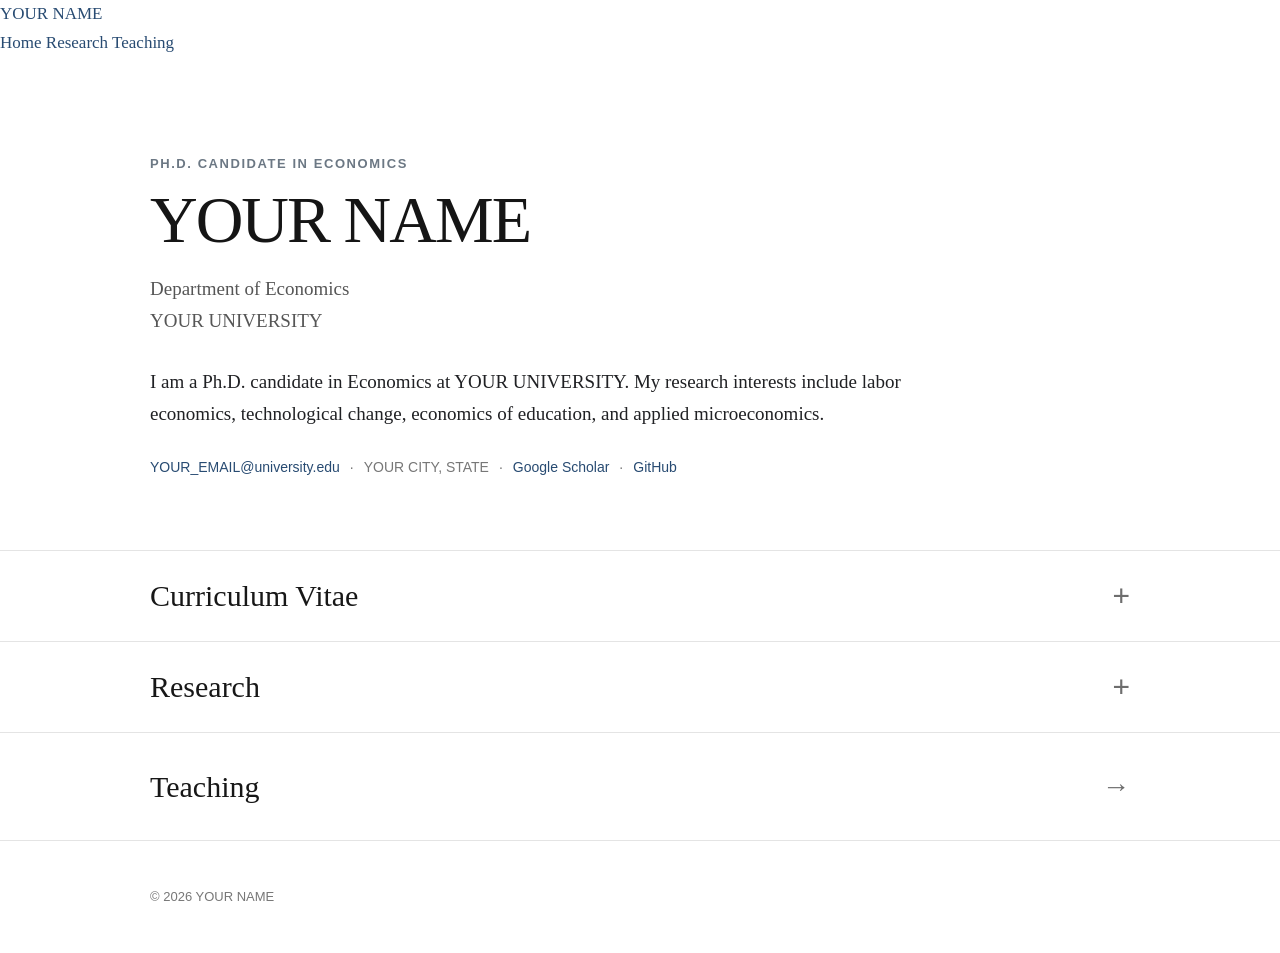
==== index.html @ e5b05203 "Update index.html" ====
<!DOCTYPE html>
<html lang="en">

<head>
    <meta charset="UTF-8">

    <meta name="viewport"
          content="width=device-width, initial-scale=1.0">

    <meta name="description"
          content="Academic website of YOUR NAME, Ph.D. Candidate in Economics.">

    <title>YOUR NAME | Economics</title>

    <link rel="stylesheet" href="style.css">

    <!-- Google Analytics tag (gtag.js) -->
    <script async src="https://www.googletagmanager.com/gtag/js?id=G-QGF9E19XB9"></script>
    <script>
      window.dataLayer = window.dataLayer || [];
      function gtag(){dataLayer.push(arguments);}
      gtag('js', new Date());
    
      gtag('config', 'G-QGF9E19XB9');
    </script>
</head>


<body>

<header class="site-header">

    <div class="nav-container">

        <a class="site-name" href="index.html">
            YOUR NAME
        </a>

        <nav class="main-nav">

            <a href="index.html">Home</a>

            <a href="research.html">Research</a>

            <a href="teaching.html">Teaching</a>

        </nav>

    </div>

</header>


<main>

    <!-- =========================
         ABOUT + CONTACT
    ========================== -->

    <section class="hero">

        <div class="container">

            <p class="eyebrow">
                Ph.D. Candidate in Economics
            </p>

            <h1>
                YOUR NAME
            </h1>

            <p class="affiliation">
                Department of Economics<br>
                YOUR UNIVERSITY
            </p>


            <p class="intro">

                I am a Ph.D. candidate in Economics at
                YOUR UNIVERSITY.

                My research interests include labor economics,
                technological change, economics of education,
                and applied microeconomics.

            </p>


            <div class="contact-inline">

                <a href="mailto:YOUR_EMAIL@university.edu">
                    YOUR_EMAIL@university.edu
                </a>

                <span>·</span>

                <span>
                    YOUR CITY, STATE
                </span>

                <span>·</span>

                <a href="YOUR_GOOGLE_SCHOLAR_URL"
                   target="_blank"
                   rel="noopener">
                    Google Scholar
                </a>

                <span>·</span>

                <a href="YOUR_GITHUB_URL"
                   target="_blank"
                   rel="noopener">
                    GitHub
                </a>

            </div>

        </div>

    </section>


    <!-- =========================
         CV ACCORDION
    ========================== -->

    <section class="accordion-section">

        <div class="container">

            <button class="accordion-button"
                    onclick="toggleSection('cv-content', this)">

                <span>Curriculum Vitae</span>

                <span class="accordion-icon">
                    +
                </span>

            </button>


            <div id="cv-content"
                 class="accordion-content">

                <div class="pdf-wrapper">

                    <iframe
                        src="files/cv.pdf"
                        title="Curriculum Vitae">
                    </iframe>

                </div>


                <p class="fallback-link">

                    If the PDF does not display,
                    <a href="files/cv.pdf"
                       target="_blank"
                       rel="noopener">
                        open the CV directly
                    </a>.

                </p>

            </div>

        </div>

    </section>


    <!-- =========================
         RESEARCH ACCORDION
    ========================== -->

    <section class="accordion-section">

        <div class="container">

            <button class="accordion-button"
                    onclick="toggleSection('research-content', this)">

                <span>Research</span>

                <span class="accordion-icon">
                    +
                </span>

            </button>


            <div id="research-content"
                 class="accordion-content">


                <!-- JOB MARKET PAPER -->

                <article class="research-item">

                    <p class="paper-status">
                        Job Market Paper
                    </p>

                    <h2>
                        YOUR JOB MARKET PAPER TITLE
                    </h2>

                    <p class="paper-meta">
                        YOUR NAME
                    </p>

                    <p>

                        Write a concise description of your
                        job market paper here.

                        Explain the research question,
                        identification strategy,
                        main empirical findings,
                        and contribution.

                    </p>

                    <p class="paper-links">

                        <a href="files/jmp.pdf"
                           target="_blank"
                           rel="noopener">
                            Paper PDF →
                        </a>

                    </p>

                </article>


                <!-- PAPER 2 -->

                <article class="research-item">

                    <p class="paper-status">
                        Working Paper
                    </p>

                    <h2>
                        YOUR SECOND PAPER TITLE
                    </h2>

                    <p class="paper-meta">
                        with COAUTHOR NAME
                    </p>

                    <p>

                        Short description of the research question,
                        data, empirical strategy,
                        main findings, and contribution.

                    </p>

                </article>


                <!-- PAPER 3 -->

                <article class="research-item">

                    <p class="paper-status">
                        Work in Progress
                    </p>

                    <h2>
                        YOUR THIRD PAPER TITLE
                    </h2>

                    <p>

                        Short description of the project.

                    </p>

                </article>


                <p class="detail-link">

                    <a href="research.html">
                        View detailed research page →
                    </a>

                </p>

            </div>

        </div>

    </section>


    <!-- =========================
         TEACHING LINK
    ========================== -->

    <section class="link-section">

        <div class="container">

            <a class="section-link"
               href="teaching.html">

                <span>
                    Teaching
                </span>

                <span class="section-arrow">
                    →
                </span>

            </a>

        </div>

    </section>


</main>


<footer class="site-footer">

    <div class="container">

        <p>
            © <span id="year"></span> YOUR NAME
        </p>

    </div>

</footer>


<script>

    function toggleSection(id, button) {

        const content =
            document.getElementById(id);

        const icon =
            button.querySelector('.accordion-icon');

        const isOpen =
            content.classList.contains('open');

        if (isOpen) {

            content.classList.remove('open');

            icon.textContent = '+';

        } else {

            content.classList.add('open');

            icon.textContent = '−';

            setTimeout(() => {

                content.scrollIntoView({
                    behavior: 'smooth',
                    block: 'start'
                });

            }, 120);

        }

    }


    document.getElementById('year').textContent =
        new Date().getFullYear();

</script>


</body>

</html>
---- style.css ----
* {
    box-sizing: border-box;
}

html {
    scroll-behavior: smooth;
}

body {
    margin: 0;

    color: #202124;

    background: #ffffff;

    font-family:
        Georgia,
        "Times New Roman",
        Times,
        serif;

    font-size: 17px;

    line-height: 1.7;
}

a {
    color: #284b72;
    text-decoration: none;
}

a:hover {
    text-decoration: underline;
}

.container {
    width: min(980px, 90%);
    margin: 0 auto;
}


/* =========================
   HERO
========================= */

.hero {
    padding: 95px 0 70px;

    border-bottom:
        1px solid #e4e4e4;
}

.eyebrow {
    margin: 0 0 10px;

    color: #6c7884;

    font-family:
        Arial,
        Helvetica,
        sans-serif;

    font-size: 13px;

    font-weight: 700;

    letter-spacing: 0.12em;

    text-transform: uppercase;
}

.hero h1 {
    margin: 0 0 14px;

    color: #151515;

    font-size:
        clamp(42px, 7vw, 66px);

    line-height: 1.05;

    font-weight: 500;

    letter-spacing: -0.03em;
}

.affiliation {
    margin-bottom: 28px;

    color: #565656;

    font-size: 19px;
}

.intro {
    max-width: 760px;

    margin-bottom: 26px;

    font-size: 19px;
}

.contact-inline {
    display: flex;

    flex-wrap: wrap;

    gap: 10px;

    color: #777777;

    font-family:
        Arial,
        Helvetica,
        sans-serif;

    font-size: 14px;
}


/* =========================
   ACCORDION SECTIONS
========================= */

.accordion-section {
    border-bottom:
        1px solid #e4e4e4;

    background: #ffffff;
}

.accordion-button {
    width: 100%;

    padding: 28px 0;

    border: none;

    background: transparent;

    display: flex;

    justify-content: space-between;

    align-items: center;

    cursor: pointer;

    color: #171717;

    font-family:
        Georgia,
        "Times New Roman",
        serif;

    font-size: 30px;

    font-weight: 500;

    text-align: left;
}

.accordion-button:hover {
    color: #284b72;
}

.accordion-icon {
    color: #6e6e6e;

    font-family:
        Arial,
        Helvetica,
        sans-serif;

    font-size: 30px;

    font-weight: 300;
}


/* hidden by default */

.accordion-content {
    max-height: 0;

    overflow: hidden;

    opacity: 0;

    transition:
        max-height 0.5s ease,
        opacity 0.35s ease,
        padding 0.35s ease;

    padding-bottom: 0;
}


/* opened */

.accordion-content.open {
    max-height: 5000px;

    opacity: 1;

    padding-bottom: 55px;
}


/* =========================
   PDF
========================= */

.pdf-wrapper {
    width: 100%;

    height: 900px;

    border:
        1px solid #d8d8d8;

    background: #f6f6f6;
}

.pdf-wrapper iframe {
    width: 100%;
    height: 100%;

    border: none;
}

.fallback-link {
    margin-top: 12px;

    color: #777777;

    font-family:
        Arial,
        Helvetica,
        sans-serif;

    font-size: 13px;
}


/* =========================
   RESEARCH
========================= */

.research-item {
    padding: 38px 0;

    border-top:
        1px solid #dedede;
}

.research-item:first-child {
    border-top: none;
    padding-top: 12px;
}

.research-item h2 {
    max-width: 850px;

    margin: 4px 0 8px;

    font-size: 26px;

    line-height: 1.35;

    font-weight: 500;
}

.paper-status {
    margin: 0 0 4px;

    color: #687684;

    font-family:
        Arial,
        Helvetica,
        sans-serif;

    font-size: 12px;

    font-weight: 700;

    letter-spacing: 0.1em;

    text-transform: uppercase;
}

.paper-meta {
    margin: 4px 0 14px;

    color: #777777;

    font-family:
        Arial,
        Helvetica,
        sans-serif;

    font-size: 14px;
}

.paper-links {
    margin-top: 18px;

    font-family:
        Arial,
        Helvetica,
        sans-serif;

    font-size: 14px;

    font-weight: 600;
}


/* =========================
   TEACHING
========================= */

.teaching-item {
    padding: 28px 0;

    border-top:
        1px solid #dedede;
}

.teaching-item:first-child {
    border-top: none;
}

.teaching-item h2 {
    margin: 0 0 6px;

    font-size: 22px;

    font-weight: 500;
}

.teaching-item p {
    margin: 4px 0;
}

.muted {
    color: #777777;
}


/* =========================
   FOOTER
========================= */

.site-footer {
    padding: 32px 0;

    color: #777777;

    font-family:
        Arial,
        Helvetica,
        sans-serif;

    font-size: 13px;
}


/* =========================
   MOBILE
========================= */

@media (max-width: 700px) {

    body {
        font-size: 16px;
    }

    .hero {
        padding:
            65px 0 50px;
    }

    .accordion-button {
        font-size: 25px;

        padding:
            23px 0;
    }

    .pdf-wrapper {
        height: 650px;
    }

    .intro {
        font-size: 17px;
    }

}


.link-section {
    border-bottom: 1px solid #e4e4e4;
}

.section-link {
    width: 100%;

    padding: 28px 0;

    display: flex;

    justify-content: space-between;

    align-items: center;

    color: #171717;

    font-family:
        Georgia,
        "Times New Roman",
        serif;

    font-size: 30px;

    font-weight: 500;

    text-decoration: none;
}

.section-link:hover {
    color: #284b72;
    text-decoration: none;
}

.section-arrow {
    color: #6e6e6e;

    font-family:
        Arial,
        Helvetica,
        sans-serif;

    font-size: 28px;
}
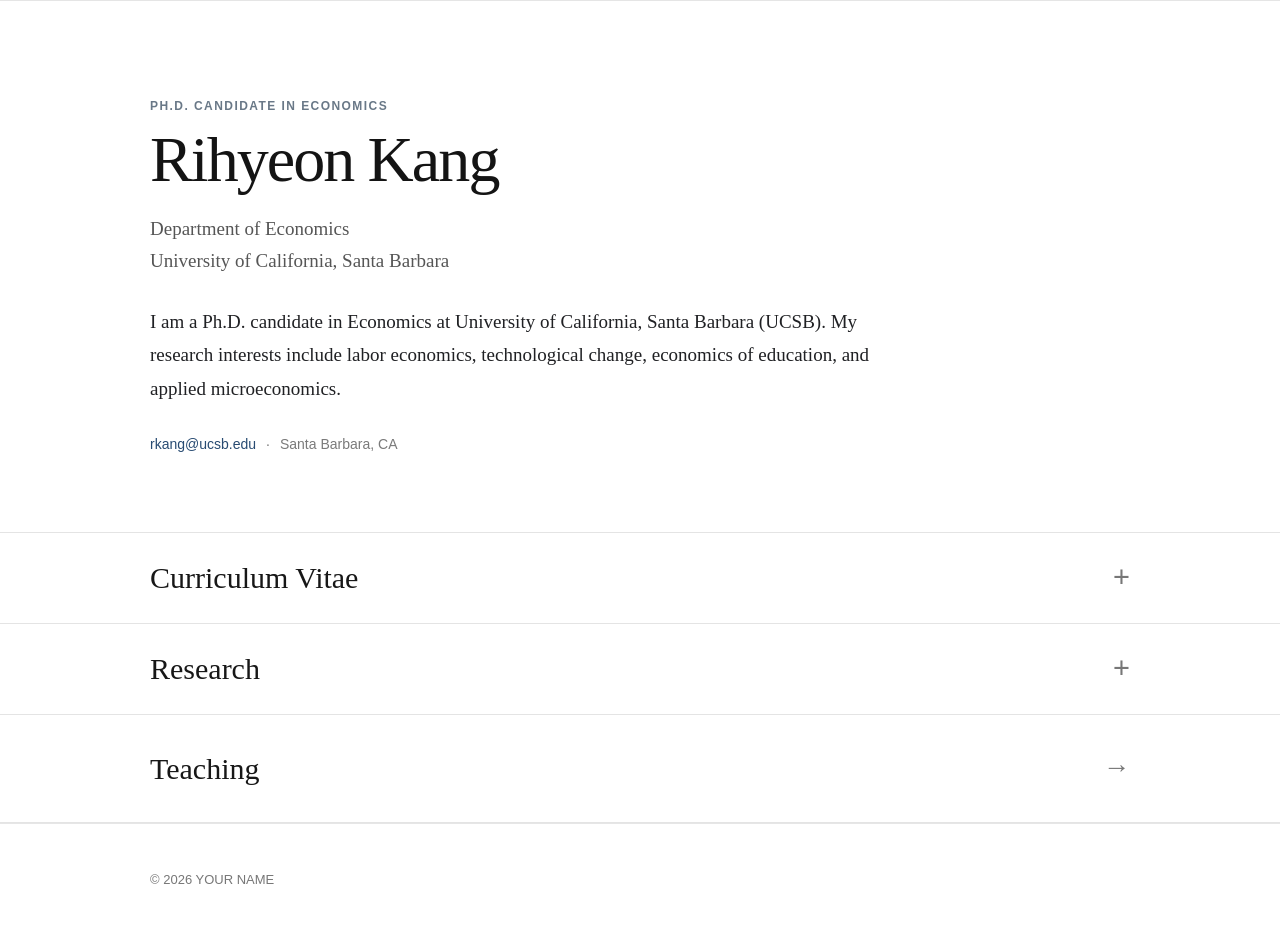
==== commit 3754bd8e: "Update index.html" ====
--- a/index.html
+++ b/index.html
@@ -10,7 +10,7 @@
     <meta name="description"
           content="Academic website of YOUR NAME, Ph.D. Candidate in Economics.">
 
-    <title>YOUR NAME | Economics</title>
+    <title>Rihyeon Kang | Economics</title>
 
     <link rel="stylesheet" href="style.css">
 
@@ -29,13 +29,14 @@
 <body>
 
 <header class="site-header">
-
+    <!--
     <div class="nav-container">
 
         <a class="site-name" href="index.html">
-            YOUR NAME
+            Rihyeon Kang
         </a>
 
+        
         <nav class="main-nav">
 
             <a href="index.html">Home</a>
@@ -45,8 +46,8 @@
             <a href="teaching.html">Teaching</a>
 
         </nav>
-
     </div>
+    -->
 
 </header>
 
@@ -66,19 +67,18 @@
             </p>
 
             <h1>
-                YOUR NAME
+                Rihyeon Kang
             </h1>
 
             <p class="affiliation">
                 Department of Economics<br>
-                YOUR UNIVERSITY
+                University of California, Santa Barbara
             </p>
 
 
             <p class="intro">
 
-                I am a Ph.D. candidate in Economics at
-                YOUR UNIVERSITY.
+                I am a Ph.D. candidate in Economics at University of California, Santa Barbara (UCSB).
 
                 My research interests include labor economics,
                 technological change, economics of education,
@@ -90,15 +90,16 @@
             <div class="contact-inline">
 
                 <a href="mailto:YOUR_EMAIL@university.edu">
-                    YOUR_EMAIL@university.edu
+                    rkang@ucsb.edu
                 </a>
 
                 <span>·</span>
 
                 <span>
-                    YOUR CITY, STATE
+                    Santa Barbara, CA
                 </span>
 
+                <!--
                 <span>·</span>
 
                 <a href="YOUR_GOOGLE_SCHOLAR_URL"
@@ -114,6 +115,7 @@
                    rel="noopener">
                     GitHub
                 </a>
+                -->
 
             </div>
 
@@ -174,131 +176,42 @@
 
 
     <!-- =========================
-         RESEARCH ACCORDION
-    ========================== -->
-
-    <section class="accordion-section">
-
-        <div class="container">
-
-            <button class="accordion-button"
-                    onclick="toggleSection('research-content', this)">
-
-                <span>Research</span>
-
-                <span class="accordion-icon">
-                    +
-                </span>
-
-            </button>
-
-
-            <div id="research-content"
-                 class="accordion-content">
-
-
-                <!-- JOB MARKET PAPER -->
-
-                <article class="research-item">
-
-                    <p class="paper-status">
-                        Job Market Paper
-                    </p>
-
-                    <h2>
-                        YOUR JOB MARKET PAPER TITLE
-                    </h2>
-
-                    <p class="paper-meta">
-                        YOUR NAME
-                    </p>
-
-                    <p>
-
-                        Write a concise description of your
-                        job market paper here.
-
-                        Explain the research question,
-                        identification strategy,
-                        main empirical findings,
-                        and contribution.
-
-                    </p>
-
-                    <p class="paper-links">
-
-                        <a href="files/jmp.pdf"
-                           target="_blank"
-                           rel="noopener">
-                            Paper PDF →
-                        </a>
-
-                    </p>
-
-                </article>
-
-
-                <!-- PAPER 2 -->
-
-                <article class="research-item">
-
-                    <p class="paper-status">
-                        Working Paper
-                    </p>
-
-                    <h2>
-                        YOUR SECOND PAPER TITLE
-                    </h2>
-
-                    <p class="paper-meta">
-                        with COAUTHOR NAME
-                    </p>
-
-                    <p>
-
-                        Short description of the research question,
-                        data, empirical strategy,
-                        main findings, and contribution.
-
-                    </p>
-
-                </article>
-
-
-                <!-- PAPER 3 -->
-
-                <article class="research-item">
-
-                    <p class="paper-status">
-                        Work in Progress
-                    </p>
-
-                    <h2>
-                        YOUR THIRD PAPER TITLE
-                    </h2>
-
-                    <p>
-
-                        Short description of the project.
-
-                    </p>
-
-                </article>
-
-
-                <p class="detail-link">
-
-                    <a href="research.html">
-                        View detailed research page →
-                    </a>
-
-                </p>
+     RESEARCH ACCORDION
+========================== -->
+
+<section class="accordion-section">
+
+    <div class="container">
+
+        <button class="accordion-button"
+                onclick="toggleResearch(this)">
+
+            <span>Research</span>
+
+            <span class="accordion-icon">
+                +
+            </span>
+
+        </button>
+
+
+        <div id="research-content"
+             class="accordion-content">
+
+            <div id="research-loaded-content">
+
+                <!--
+                research.html will be loaded here
+                automatically.
+                -->
 
             </div>
 
         </div>
 
-    </section>
+    </div>
+
+</section>
 
 
     <!-- =========================
@@ -345,6 +258,10 @@
 
 <script>
 
+    /* =========================================
+       Generic accordion
+    ========================================= */
+
     function toggleSection(id, button) {
 
         const content =
@@ -356,6 +273,7 @@
         const isOpen =
             content.classList.contains('open');
 
+
         if (isOpen) {
 
             content.classList.remove('open');
@@ -367,6 +285,7 @@
             content.classList.add('open');
 
             icon.textContent = '−';
+
 
             setTimeout(() => {
 
@@ -382,6 +301,114 @@
     }
 
 
+
+    /* =========================================
+       Load Research from research.html
+    ========================================= */
+
+    let researchLoaded = false;
+
+
+    async function toggleResearch(button) {
+
+        const content =
+            document.getElementById('research-content');
+
+        const target =
+            document.getElementById('research-loaded-content');
+
+        const icon =
+            button.querySelector('.accordion-icon');
+
+        const isOpen =
+            content.classList.contains('open');
+
+
+        /* Close */
+
+        if (isOpen) {
+
+            content.classList.remove('open');
+
+            icon.textContent = '+';
+
+            return;
+
+        }
+
+
+        /* Load research.html only the first time */
+
+        if (!researchLoaded) {
+
+            target.innerHTML =
+                '<p class="loading-text">Loading research...</p>';
+
+
+            try {
+
+                const response =
+                    await fetch('research.html');
+
+
+                if (!response.ok) {
+
+                    throw new Error(
+                        'Unable to load research.html'
+                    );
+
+                }
+
+
+                const html =
+                    await response.text();
+
+
+                target.innerHTML = html;
+
+                researchLoaded = true;
+
+
+            } catch (error) {
+
+                target.innerHTML = `
+                    <p class="loading-error">
+                        Research information could not be loaded.
+                        Please refresh the page.
+                    </p>
+                `;
+
+                console.error(error);
+
+            }
+
+        }
+
+
+        /* Open accordion */
+
+        content.classList.add('open');
+
+        icon.textContent = '−';
+
+
+        setTimeout(() => {
+
+            content.scrollIntoView({
+                behavior: 'smooth',
+                block: 'start'
+            });
+
+        }, 120);
+
+    }
+
+
+
+    /* =========================================
+       Current year
+    ========================================= */
+
     document.getElementById('year').textContent =
         new Date().getFullYear();
 
--- a/style.css
+++ b/style.css
@@ -1,3 +1,7 @@
+/* =========================================
+   RESET
+========================================= */
+
 * {
     box-sizing: border-box;
 }
@@ -24,14 +28,25 @@
     line-height: 1.7;
 }
 
+
+/* =========================================
+   LINKS
+========================================= */
+
 a {
     color: #284b72;
     text-decoration: none;
 }
 
 a:hover {
+    color: #173754;
     text-decoration: underline;
 }
+
+
+/* =========================================
+   GENERAL LAYOUT
+========================================= */
 
 .container {
     width: min(980px, 90%);
@@ -39,28 +54,117 @@
 }
 
 
-/* =========================
+/* =========================================
+   HEADER
+========================================= */
+
+.site-header {
+    position: sticky;
+
+    top: 0;
+
+    z-index: 1000;
+
+    background:
+        rgba(255, 255, 255, 0.97);
+
+    border-bottom:
+        1px solid #e5e5e5;
+}
+
+
+.nav-container {
+    width: min(980px, 90%);
+
+    min-height: 68px;
+
+    margin: 0 auto;
+
+    display: flex;
+
+    justify-content: space-between;
+
+    align-items: center;
+
+    gap: 30px;
+}
+
+
+.site-name {
+    color: #171717;
+
+    font-family:
+        Arial,
+        Helvetica,
+        sans-serif;
+
+    font-size: 15px;
+
+    font-weight: 700;
+
+    letter-spacing: 0.08em;
+
+    text-transform: uppercase;
+}
+
+
+.site-name:hover {
+    text-decoration: none;
+}
+
+
+.main-nav {
+    display: flex;
+
+    flex-wrap: wrap;
+
+    gap: 24px;
+}
+
+
+.main-nav a {
+    color: #3c3c3c;
+
+    font-family:
+        Arial,
+        Helvetica,
+        sans-serif;
+
+    font-size: 14px;
+}
+
+
+.main-nav a:hover {
+    color: #284b72;
+
+    text-decoration: none;
+}
+
+
+/* =========================================
    HERO
-========================= */
+========================================= */
 
 .hero {
-    padding: 95px 0 70px;
+    padding: 95px 0 75px;
 
     border-bottom:
         1px solid #e4e4e4;
 }
 
-.eyebrow {
+
+.eyebrow,
+.section-label {
     margin: 0 0 10px;
 
-    color: #6c7884;
-
-    font-family:
-        Arial,
-        Helvetica,
-        sans-serif;
-
-    font-size: 13px;
+    color: #697887;
+
+    font-family:
+        Arial,
+        Helvetica,
+        sans-serif;
+
+    font-size: 12px;
 
     font-weight: 700;
 
@@ -68,14 +172,15 @@
 
     text-transform: uppercase;
 }
+
 
 .hero h1 {
     margin: 0 0 14px;
 
-    color: #151515;
+    color: #141414;
 
     font-size:
-        clamp(42px, 7vw, 66px);
+        clamp(42px, 7vw, 64px);
 
     line-height: 1.05;
 
@@ -83,6 +188,7 @@
 
     letter-spacing: -0.03em;
 }
+
 
 .affiliation {
     margin-bottom: 28px;
@@ -92,13 +198,17 @@
     font-size: 19px;
 }
 
+
 .intro {
     max-width: 760px;
 
-    margin-bottom: 26px;
+    margin-bottom: 28px;
 
     font-size: 19px;
-}
+
+    line-height: 1.75;
+}
+
 
 .contact-inline {
     display: flex;
@@ -107,7 +217,7 @@
 
     gap: 10px;
 
-    color: #777777;
+    color: #7a7a7a;
 
     font-family:
         Arial,
@@ -118,16 +228,15 @@
 }
 
 
-/* =========================
-   ACCORDION SECTIONS
-========================= */
+/* =========================================
+   ACCORDION
+========================================= */
 
 .accordion-section {
     border-bottom:
         1px solid #e4e4e4;
-
-    background: #ffffff;
-}
+}
+
 
 .accordion-button {
     width: 100%;
@@ -160,25 +269,25 @@
     text-align: left;
 }
 
+
 .accordion-button:hover {
     color: #284b72;
 }
 
+
 .accordion-icon {
-    color: #6e6e6e;
-
-    font-family:
-        Arial,
-        Helvetica,
-        sans-serif;
-
-    font-size: 30px;
+    color: #777777;
+
+    font-family:
+        Arial,
+        Helvetica,
+        sans-serif;
+
+    font-size: 29px;
 
     font-weight: 300;
 }
 
-
-/* hidden by default */
 
 .accordion-content {
     max-height: 0;
@@ -186,20 +295,18 @@
     overflow: hidden;
 
     opacity: 0;
+
+    padding-bottom: 0;
 
     transition:
         max-height 0.5s ease,
         opacity 0.35s ease,
         padding 0.35s ease;
-
-    padding-bottom: 0;
-}
-
-
-/* opened */
+}
+
 
 .accordion-content.open {
-    max-height: 5000px;
+    max-height: 6000px;
 
     opacity: 1;
 
@@ -207,9 +314,59 @@
 }
 
 
-/* =========================
+/* =========================================
+   SECTION LINKS
+========================================= */
+
+.link-section {
+    border-bottom:
+        1px solid #e4e4e4;
+}
+
+
+.section-link {
+    width: 100%;
+
+    padding: 28px 0;
+
+    display: flex;
+
+    justify-content: space-between;
+
+    align-items: center;
+
+    color: #171717;
+
+    font-size: 30px;
+
+    font-weight: 500;
+
+    text-decoration: none;
+}
+
+
+.section-link:hover {
+    color: #284b72;
+
+    text-decoration: none;
+}
+
+
+.section-arrow {
+    color: #777777;
+
+    font-family:
+        Arial,
+        Helvetica,
+        sans-serif;
+
+    font-size: 27px;
+}
+
+
+/* =========================================
    PDF
-========================= */
+========================================= */
 
 .pdf-wrapper {
     width: 100%;
@@ -219,15 +376,18 @@
     border:
         1px solid #d8d8d8;
 
-    background: #f6f6f6;
-}
+    background: #f7f7f7;
+}
+
 
 .pdf-wrapper iframe {
     width: 100%;
+
     height: 100%;
 
     border: none;
 }
+
 
 .fallback-link {
     margin-top: 12px;
@@ -243,9 +403,9 @@
 }
 
 
-/* =========================
-   RESEARCH
-========================= */
+/* =========================================
+   RESEARCH PREVIEW
+========================================= */
 
 .research-item {
     padding: 38px 0;
@@ -254,27 +414,31 @@
         1px solid #dedede;
 }
 
+
 .research-item:first-child {
     border-top: none;
+
     padding-top: 12px;
 }
+
 
 .research-item h2 {
     max-width: 850px;
 
-    margin: 4px 0 8px;
-
-    font-size: 26px;
+    margin: 5px 0 8px;
+
+    font-size: 25px;
 
     line-height: 1.35;
 
     font-weight: 500;
 }
 
+
 .paper-status {
-    margin: 0 0 4px;
-
-    color: #687684;
+    margin: 0 0 5px;
+
+    color: #697887;
 
     font-family:
         Arial,
@@ -289,6 +453,7 @@
 
     text-transform: uppercase;
 }
+
 
 .paper-meta {
     margin: 4px 0 14px;
@@ -303,8 +468,9 @@
     font-size: 14px;
 }
 
+
 .paper-links {
-    margin-top: 18px;
+    margin-top: 17px;
 
     font-family:
         Arial,
@@ -317,47 +483,122 @@
 }
 
 
-/* =========================
-   TEACHING
-========================= */
-
-.teaching-item {
-    padding: 28px 0;
+.detail-link {
+    margin-top: 28px;
+
+    font-family:
+        Arial,
+        Helvetica,
+        sans-serif;
+
+    font-size: 14px;
+
+    font-weight: 600;
+}
+
+
+/* =========================================
+   DETAIL PAGES
+========================================= */
+
+.page-header {
+    padding:
+        85px 0
+        52px;
+}
+
+
+.page-header h1 {
+    margin: 0 0 14px;
+
+    color: #151515;
+
+    font-size:
+        clamp(40px, 6vw, 58px);
+
+    font-weight: 500;
+
+    line-height: 1.1;
+
+    letter-spacing: -0.03em;
+}
+
+
+.page-intro {
+    max-width: 760px;
+
+    color: #565656;
+
+    font-size: 18px;
+}
+
+
+.research-list {
+    padding-bottom: 90px;
+}
+
+
+.full-paper {
+    max-width: 900px;
+
+    padding: 42px 0;
 
     border-top:
         1px solid #dedede;
 }
 
-.teaching-item:first-child {
+
+.full-paper:first-child {
     border-top: none;
 }
 
-.teaching-item h2 {
-    margin: 0 0 6px;
-
-    font-size: 22px;
+
+.full-paper h2 {
+    margin: 5px 0 8px;
+
+    color: #202020;
+
+    font-size: 26px;
 
     font-weight: 500;
-}
-
-.teaching-item p {
-    margin: 4px 0;
-}
+
+    line-height: 1.35;
+}
+
+
+.coauthors {
+    margin: 4px 0 7px;
+
+    color: #565656;
+}
+
+
+.abstract {
+    margin-top: 18px;
+
+    max-width: 880px;
+}
+
 
 .muted {
     color: #777777;
 }
 
 
-/* =========================
+/* =========================================
    FOOTER
-========================= */
+========================================= */
 
 .site-footer {
     padding: 32px 0;
 
+    border-top:
+        1px solid #e6e6e6;
+
     color: #777777;
 
+    background: #ffffff;
+
     font-family:
         Arial,
         Helvetica,
@@ -367,9 +608,9 @@
 }
 
 
-/* =========================
+/* =========================================
    MOBILE
-========================= */
+========================================= */
 
 @media (max-width: 700px) {
 
@@ -377,70 +618,70 @@
         font-size: 16px;
     }
 
+
+    .nav-container {
+        min-height: auto;
+
+        padding:
+            15px 0;
+
+        align-items:
+            flex-start;
+
+        flex-direction:
+            column;
+
+        gap: 8px;
+    }
+
+
+    .main-nav {
+        gap:
+            10px 18px;
+    }
+
+
+    .main-nav a {
+        font-size: 13px;
+    }
+
+
     .hero {
         padding:
-            65px 0 50px;
-    }
-
-    .accordion-button {
+            64px 0
+            52px;
+    }
+
+
+    .intro {
+        font-size: 17px;
+    }
+
+
+    .accordion-button,
+    .section-link {
         font-size: 25px;
 
         padding:
             23px 0;
     }
 
+
     .pdf-wrapper {
         height: 650px;
     }
 
-    .intro {
-        font-size: 17px;
-    }
-
-}
-
-
-.link-section {
-    border-bottom: 1px solid #e4e4e4;
-}
-
-.section-link {
-    width: 100%;
-
-    padding: 28px 0;
-
-    display: flex;
-
-    justify-content: space-between;
-
-    align-items: center;
-
-    color: #171717;
-
-    font-family:
-        Georgia,
-        "Times New Roman",
-        serif;
-
-    font-size: 30px;
-
-    font-weight: 500;
-
-    text-decoration: none;
-}
-
-.section-link:hover {
-    color: #284b72;
-    text-decoration: none;
-}
-
-.section-arrow {
-    color: #6e6e6e;
-
-    font-family:
-        Arial,
-        Helvetica,
-        sans-serif;
-
-    font-size: 28px;
-}
+
+    .page-header {
+        padding:
+            65px 0
+            40px;
+    }
+
+
+    .full-paper {
+        padding:
+            32px 0;
+    }
+
+}
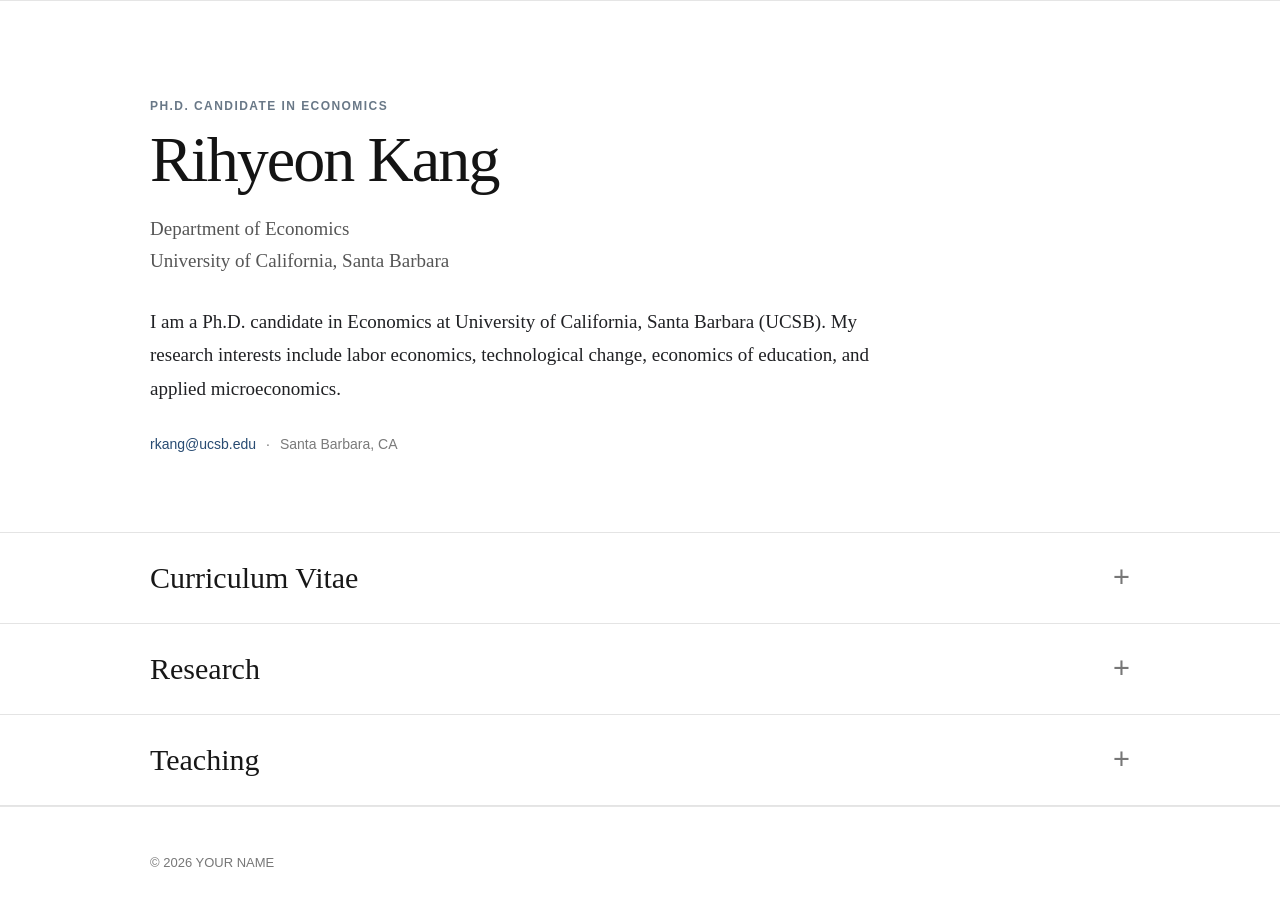
==== commit 7eed1bd4: "Update index.html" ====
--- a/index.html
+++ b/index.html
@@ -41,7 +41,7 @@
 
             <a href="index.html">Home</a>
 
-            <a href="research.html">Research</a>
+            <a href="partials/research.html">Research</a>
 
             <a href="teaching.html">Teaching</a>
 
@@ -175,7 +175,7 @@
     </section>
 
 
-    <!-- =========================
+<!-- =========================
      RESEARCH ACCORDION
 ========================== -->
 
@@ -184,7 +184,12 @@
     <div class="container">
 
         <button class="accordion-button"
-                onclick="toggleResearch(this)">
+                onclick="toggleDynamicSection(
+                    'research-content',
+                    'research-loaded-content',
+                    'partials/research.html',
+                    this
+                )">
 
             <span>Research</span>
 
@@ -200,10 +205,7 @@
 
             <div id="research-loaded-content">
 
-                <!--
-                research.html will be loaded here
-                automatically.
-                -->
+                <!-- research.html loads here -->
 
             </div>
 
@@ -214,30 +216,45 @@
 </section>
 
 
-    <!-- =========================
-         TEACHING LINK
-    ========================== -->
-
-    <section class="link-section">
-
-        <div class="container">
-
-            <a class="section-link"
-               href="teaching.html">
-
-                <span>
-                    Teaching
-                </span>
-
-                <span class="section-arrow">
-                    →
-                </span>
-
-            </a>
+<!-- =========================
+     TEACHING ACCORDION
+========================== -->
+
+<section class="accordion-section">
+
+    <div class="container">
+
+        <button class="accordion-button"
+                onclick="toggleDynamicSection(
+                    'teaching-content',
+                    'teaching-loaded-content',
+                    'partials/teaching.html',
+                    this
+                )">
+
+            <span>Teaching</span>
+
+            <span class="accordion-icon">
+                +
+            </span>
+
+        </button>
+
+
+        <div id="teaching-content"
+             class="accordion-content">
+
+            <div id="teaching-loaded-content">
+
+                <!-- teaching.html loads here -->
+
+            </div>
 
         </div>
 
-    </section>
+    </div>
+
+</section>
 
 
 </main>
--- a/style.css
+++ b/style.css
@@ -685,3 +685,77 @@
     }
 
 }
+
+
+
+/* =========================================
+   Dynamically loaded research
+========================================= */
+
+#research-loaded-content {
+    width: 100%;
+}
+
+
+.loading-text,
+.loading-error {
+    padding: 25px 0;
+
+    color: #777777;
+
+    font-family:
+        Arial,
+        Helvetica,
+        sans-serif;
+
+    font-size: 14px;
+}
+
+
+.paper-abstract {
+    max-width: 850px;
+
+    margin-top: 16px;
+}
+
+
+.paper-actions {
+    margin-top: 20px;
+}
+
+
+.paper-button {
+    display: inline-block;
+
+    padding: 9px 15px;
+
+    border:
+        1px solid #b5c0cb;
+
+    border-radius: 3px;
+
+    color: #284b72;
+
+    font-family:
+        Arial,
+        Helvetica,
+        sans-serif;
+
+    font-size: 13px;
+
+    font-weight: 600;
+}
+
+
+.paper-button:hover {
+    background: #f4f6f8;
+
+    border-color: #8698aa;
+
+    text-decoration: none;
+}
+
+
+.research-featured h2 {
+    font-size: 28px;
+}
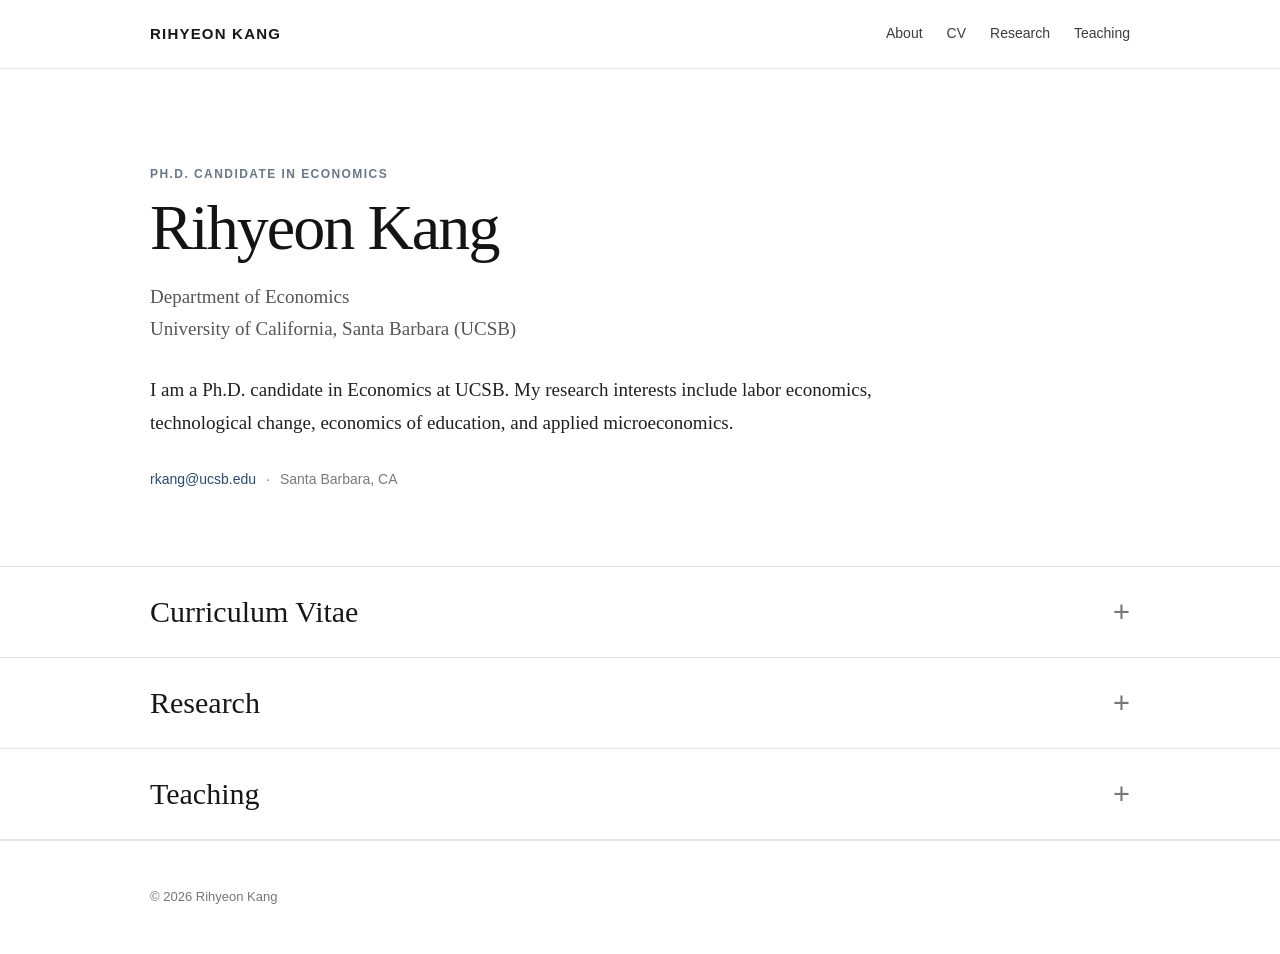
==== commit 707af29b: "Update index.html" ====
--- a/index.html
+++ b/index.html
@@ -2,13 +2,14 @@
 <html lang="en">
 
 <head>
+
     <meta charset="UTF-8">
 
     <meta name="viewport"
           content="width=device-width, initial-scale=1.0">
 
     <meta name="description"
-          content="Academic website of YOUR NAME, Ph.D. Candidate in Economics.">
+          content="Academic website of Rihyeon Kang, Ph.D. Candidate in Economics.">
 
     <title>Rihyeon Kang | Economics</title>
 
@@ -28,280 +29,583 @@
 
 <body>
 
-<header class="site-header">
-    <!--
-    <div class="nav-container">
-
-        <a class="site-name" href="index.html">
-            Rihyeon Kang
-        </a>
-
-        
-        <nav class="main-nav">
-
-            <a href="index.html">Home</a>
-
-            <a href="partials/research.html">Research</a>
-
-            <a href="teaching.html">Teaching</a>
-
-        </nav>
-    </div>
-    -->
-
-</header>
-
-
-<main>
-
-    <!-- =========================
-         ABOUT + CONTACT
-    ========================== -->
-
-    <section class="hero">
-
-        <div class="container">
-
-            <p class="eyebrow">
-                Ph.D. Candidate in Economics
-            </p>
-
-            <h1>
+
+    <!-- =========================================
+         HEADER
+    ========================================== -->
+
+    <header class="site-header">
+
+        <div class="nav-container">
+
+            <a class="site-name"
+               href="index.html">
+
                 Rihyeon Kang
-            </h1>
-
-            <p class="affiliation">
-                Department of Economics<br>
-                University of California, Santa Barbara
-            </p>
-
-
-            <p class="intro">
-
-                I am a Ph.D. candidate in Economics at University of California, Santa Barbara (UCSB).
-
-                My research interests include labor economics,
-                technological change, economics of education,
-                and applied microeconomics.
-
-            </p>
-
-
-            <div class="contact-inline">
-
-                <a href="mailto:YOUR_EMAIL@university.edu">
-                    rkang@ucsb.edu
+
+            </a>
+
+
+            <nav class="main-nav">
+
+                <a href="#about">
+                    About
                 </a>
 
-                <span>·</span>
-
-                <span>
-                    Santa Barbara, CA
-                </span>
-
-                <!--
-                <span>·</span>
-
-                <a href="YOUR_GOOGLE_SCHOLAR_URL"
-                   target="_blank"
-                   rel="noopener">
-                    Google Scholar
+                <a href="#cv-section">
+                    CV
                 </a>
 
-                <span>·</span>
-
-                <a href="YOUR_GITHUB_URL"
-                   target="_blank"
-                   rel="noopener">
-                    GitHub
+                <a href="#research-section">
+                    Research
                 </a>
-                -->
-
-            </div>
+
+                <a href="#teaching-section">
+                    Teaching
+                </a>
+
+            </nav>
 
         </div>
 
-    </section>
-
-
-    <!-- =========================
-         CV ACCORDION
-    ========================== -->
-
-    <section class="accordion-section">
-
-        <div class="container">
-
-            <button class="accordion-button"
-                    onclick="toggleSection('cv-content', this)">
-
-                <span>Curriculum Vitae</span>
-
-                <span class="accordion-icon">
-                    +
-                </span>
-
-            </button>
-
-
-            <div id="cv-content"
-                 class="accordion-content">
-
-                <div class="pdf-wrapper">
-
-                    <iframe
-                        src="files/cv.pdf"
-                        title="Curriculum Vitae">
-                    </iframe>
-
-                </div>
-
-
-                <p class="fallback-link">
-
-                    If the PDF does not display,
-                    <a href="files/cv.pdf"
+    </header>
+
+
+
+    <main>
+
+
+        <!-- =========================================
+             ABOUT + CONTACT
+        ========================================== -->
+
+        <section id="about"
+                 class="hero">
+
+            <div class="container">
+
+                <p class="eyebrow">
+                    Ph.D. Candidate in Economics
+                </p>
+
+
+                <h1>
+                    Rihyeon Kang
+                </h1>
+
+
+                <p class="affiliation">
+
+                    Department of Economics<br>
+
+                    University of California, Santa Barbara (UCSB)
+
+                </p>
+
+
+                <p class="intro">
+
+                    I am a Ph.D. candidate in Economics at UCSB. 
+
+                    My research interests include
+                    labor economics,
+                    technological change,
+                    economics of education,
+                    and applied microeconomics.
+
+                </p>
+
+
+                <!-- =================================
+                     CONTACT
+                ================================== -->
+
+                <div class="contact-inline">
+
+                    <a href="mailto:YOUR_EMAIL@university.edu">
+
+                        rkang@ucsb.edu
+
+                    </a>
+
+
+                    <span>·</span>
+
+
+                    <span>
+
+                        Santa Barbara, CA 
+
+                    </span>
+
+                    <!--
+                    <span>·</span>
+
+
+                    <a href="YOUR_GOOGLE_SCHOLAR_URL"
                        target="_blank"
                        rel="noopener">
-                        open the CV directly
-                    </a>.
-
-                </p>
+
+                        Google Scholar
+
+                    </a>
+
+
+                    <span>·</span>
+
+
+                    <a href="YOUR_GITHUB_URL"
+                       target="_blank"
+                       rel="noopener">
+
+                        GitHub
+
+                    </a>
+                    -->
+
+                </div>
 
             </div>
 
+        </section>
+
+
+
+        <!-- =========================================
+             CURRICULUM VITAE
+        ========================================== -->
+
+        <section id="cv-section"
+                 class="accordion-section">
+
+            <div class="container">
+
+
+                <button
+                    class="accordion-button"
+                    type="button"
+                    onclick="toggleSection(
+                        'cv-content',
+                        this
+                    )"
+                    aria-expanded="false"
+                    aria-controls="cv-content">
+
+                    <span>
+                        Curriculum Vitae
+                    </span>
+
+
+                    <span class="accordion-icon"
+                          aria-hidden="true">
+
+                        +
+
+                    </span>
+
+                </button>
+
+
+
+                <div id="cv-content"
+                     class="accordion-content">
+
+
+                    <div class="pdf-wrapper">
+
+                        <iframe
+                            src="files/cv.pdf"
+                            title="Curriculum Vitae of Rihyeon Kang">
+
+                        </iframe>
+
+                    </div>
+
+
+                    <p class="fallback-link">
+
+                        If the PDF does not display correctly,
+
+                        <a href="files/cv.pdf"
+                           target="_blank"
+                           rel="noopener">
+
+                            open the CV directly
+
+                        </a>.
+
+                    </p>
+
+
+                </div>
+
+            </div>
+
+        </section>
+
+
+
+        <!-- =========================================
+             RESEARCH
+             Loaded from partials/research.html
+        ========================================== -->
+
+        <section id="research-section"
+                 class="accordion-section">
+
+            <div class="container">
+
+
+                <button
+                    class="accordion-button"
+                    type="button"
+                    onclick="toggleDynamicSection(
+                        'research-content',
+                        'research-loaded-content',
+                        'partials/research.html',
+                        this
+                    )"
+                    aria-expanded="false"
+                    aria-controls="research-content">
+
+                    <span>
+                        Research
+                    </span>
+
+
+                    <span class="accordion-icon"
+                          aria-hidden="true">
+
+                        +
+
+                    </span>
+
+                </button>
+
+
+
+                <div id="research-content"
+                     class="accordion-content">
+
+                    <div id="research-loaded-content">
+
+                        <!--
+                        partials/research.html
+                        is loaded here dynamically.
+                        -->
+
+                    </div>
+
+                </div>
+
+            </div>
+
+        </section>
+
+
+
+        <!-- =========================================
+             TEACHING
+             Loaded from partials/teaching.html
+        ========================================== -->
+
+        <section id="teaching-section"
+                 class="accordion-section">
+
+            <div class="container">
+
+
+                <button
+                    class="accordion-button"
+                    type="button"
+                    onclick="toggleDynamicSection(
+                        'teaching-content',
+                        'teaching-loaded-content',
+                        'partials/teaching.html',
+                        this
+                    )"
+                    aria-expanded="false"
+                    aria-controls="teaching-content">
+
+                    <span>
+                        Teaching
+                    </span>
+
+
+                    <span class="accordion-icon"
+                          aria-hidden="true">
+
+                        +
+
+                    </span>
+
+                </button>
+
+
+
+                <div id="teaching-content"
+                     class="accordion-content">
+
+                    <div id="teaching-loaded-content">
+
+                        <!--
+                        partials/teaching.html
+                        is loaded here dynamically.
+                        -->
+
+                    </div>
+
+                </div>
+
+            </div>
+
+        </section>
+
+
+    </main>
+
+
+
+    <!-- =========================================
+         FOOTER
+    ========================================== -->
+
+    <footer class="site-footer">
+
+        <div class="container">
+
+            <p>
+
+                ©
+                <span id="year"></span>
+                Rihyeon Kang
+
+            </p>
+
         </div>
 
-    </section>
-
-
-<!-- =========================
-     RESEARCH ACCORDION
-========================== -->
-
-<section class="accordion-section">
-
-    <div class="container">
-
-        <button class="accordion-button"
-                onclick="toggleDynamicSection(
-                    'research-content',
-                    'research-loaded-content',
-                    'partials/research.html',
-                    this
-                )">
-
-            <span>Research</span>
-
-            <span class="accordion-icon">
-                +
-            </span>
-
-        </button>
-
-
-        <div id="research-content"
-             class="accordion-content">
-
-            <div id="research-loaded-content">
-
-                <!-- research.html loads here -->
-
-            </div>
-
-        </div>
-
-    </div>
-
-</section>
-
-
-<!-- =========================
-     TEACHING ACCORDION
-========================== -->
-
-<section class="accordion-section">
-
-    <div class="container">
-
-        <button class="accordion-button"
-                onclick="toggleDynamicSection(
-                    'teaching-content',
-                    'teaching-loaded-content',
-                    'partials/teaching.html',
-                    this
-                )">
-
-            <span>Teaching</span>
-
-            <span class="accordion-icon">
-                +
-            </span>
-
-        </button>
-
-
-        <div id="teaching-content"
-             class="accordion-content">
-
-            <div id="teaching-loaded-content">
-
-                <!-- teaching.html loads here -->
-
-            </div>
-
-        </div>
-
-    </div>
-
-</section>
-
-
-</main>
-
-
-<footer class="site-footer">
-
-    <div class="container">
-
-        <p>
-            © <span id="year"></span> YOUR NAME
-        </p>
-
-    </div>
-
-</footer>
-
-
-<script>
-
-    /* =========================================
-       Generic accordion
-    ========================================= */
-
-    function toggleSection(id, button) {
-
-        const content =
-            document.getElementById(id);
-
-        const icon =
-            button.querySelector('.accordion-icon');
-
-        const isOpen =
-            content.classList.contains('open');
-
-
-        if (isOpen) {
-
-            content.classList.remove('open');
-
-            icon.textContent = '+';
-
-        } else {
-
-            content.classList.add('open');
+    </footer>
+
+
+
+    <!-- =========================================
+         JAVASCRIPT
+    ========================================== -->
+
+    <script>
+
+
+        /* =========================================
+           Track which partials have already loaded
+        ========================================== */
+
+        const loadedSections = {};
+
+
+
+        /* =========================================
+           Regular accordion
+           Used for CV
+        ========================================== */
+
+        function toggleSection(
+            contentId,
+            button
+        ) {
+
+            const content =
+                document.getElementById(contentId);
+
+            const icon =
+                button.querySelector(
+                    '.accordion-icon'
+                );
+
+            const isOpen =
+                content.classList.contains(
+                    'open'
+                );
+
+
+            if (isOpen) {
+
+                content.classList.remove(
+                    'open'
+                );
+
+                icon.textContent = '+';
+
+                button.setAttribute(
+                    'aria-expanded',
+                    'false'
+                );
+
+            } else {
+
+                content.classList.add(
+                    'open'
+                );
+
+                icon.textContent = '−';
+
+                button.setAttribute(
+                    'aria-expanded',
+                    'true'
+                );
+
+
+                setTimeout(() => {
+
+                    content.scrollIntoView({
+                        behavior: 'smooth',
+                        block: 'start'
+                    });
+
+                }, 120);
+
+            }
+
+        }
+
+
+
+        /* =========================================
+           Dynamic accordion
+           Used for Research + Teaching
+        ========================================== */
+
+        async function toggleDynamicSection(
+            contentId,
+            targetId,
+            filePath,
+            button
+        ) {
+
+            const content =
+                document.getElementById(
+                    contentId
+                );
+
+            const target =
+                document.getElementById(
+                    targetId
+                );
+
+            const icon =
+                button.querySelector(
+                    '.accordion-icon'
+                );
+
+            const isOpen =
+                content.classList.contains(
+                    'open'
+                );
+
+
+            /* =====================================
+               CLOSE
+            ====================================== */
+
+            if (isOpen) {
+
+                content.classList.remove(
+                    'open'
+                );
+
+                icon.textContent = '+';
+
+                button.setAttribute(
+                    'aria-expanded',
+                    'false'
+                );
+
+                return;
+
+            }
+
+
+
+            /* =====================================
+               LOAD PARTIAL
+               Only once per page load
+            ====================================== */
+
+            if (!loadedSections[filePath]) {
+
+                target.innerHTML = `
+                    <p class="loading-text">
+                        Loading...
+                    </p>
+                `;
+
+
+                try {
+
+                    const response =
+                        await fetch(
+                            filePath
+                        );
+
+
+                    if (!response.ok) {
+
+                        throw new Error(
+                            `Unable to load ${filePath}`
+                        );
+
+                    }
+
+
+                    const html =
+                        await response.text();
+
+
+                    target.innerHTML =
+                        html;
+
+
+                    loadedSections[filePath] =
+                        true;
+
+
+                } catch (error) {
+
+
+                    target.innerHTML = `
+                        <p class="loading-error">
+                            This content could not be loaded.
+                            Please refresh the page and try again.
+                        </p>
+                    `;
+
+
+                    console.error(
+                        error
+                    );
+
+
+                    return;
+
+                }
+
+            }
+
+
+
+            /* =====================================
+               OPEN
+            ====================================== */
+
+            content.classList.add(
+                'open'
+            );
 
             icon.textContent = '−';
+
+            button.setAttribute(
+                'aria-expanded',
+                'true'
+            );
 
 
             setTimeout(() => {
@@ -315,121 +619,71 @@
 
         }
 
-    }
-
-
-
-    /* =========================================
-       Load Research from research.html
-    ========================================= */
-
-    let researchLoaded = false;
-
-
-    async function toggleResearch(button) {
-
-        const content =
-            document.getElementById('research-content');
-
-        const target =
-            document.getElementById('research-loaded-content');
-
-        const icon =
-            button.querySelector('.accordion-icon');
-
-        const isOpen =
-            content.classList.contains('open');
-
-
-        /* Close */
-
-        if (isOpen) {
-
-            content.classList.remove('open');
-
-            icon.textContent = '+';
-
-            return;
-
-        }
-
-
-        /* Load research.html only the first time */
-
-        if (!researchLoaded) {
-
-            target.innerHTML =
-                '<p class="loading-text">Loading research...</p>';
-
-
-            try {
-
-                const response =
-                    await fetch('research.html');
-
-
-                if (!response.ok) {
-
-                    throw new Error(
-                        'Unable to load research.html'
-                    );
-
-                }
-
-
-                const html =
-                    await response.text();
-
-
-                target.innerHTML = html;
-
-                researchLoaded = true;
-
-
-            } catch (error) {
-
-                target.innerHTML = `
-                    <p class="loading-error">
-                        Research information could not be loaded.
-                        Please refresh the page.
-                    </p>
-                `;
-
-                console.error(error);
-
-            }
-
-        }
-
-
-        /* Open accordion */
-
-        content.classList.add('open');
-
-        icon.textContent = '−';
-
-
-        setTimeout(() => {
-
-            content.scrollIntoView({
-                behavior: 'smooth',
-                block: 'start'
+
+
+        /* =========================================
+           NAVIGATION HELPERS
+
+           Clicking CV / Research / Teaching
+           in the top navigation scrolls to section.
+
+           The user can then click the accordion.
+        ========================================== */
+
+        document
+            .querySelectorAll(
+                '.main-nav a[href^="#"]'
+            )
+            .forEach(link => {
+
+                link.addEventListener(
+                    'click',
+                    function(event) {
+
+                        const targetId =
+                            this.getAttribute(
+                                'href'
+                            );
+
+                        const target =
+                            document.querySelector(
+                                targetId
+                            );
+
+
+                        if (target) {
+
+                            event.preventDefault();
+
+
+                            target.scrollIntoView({
+                                behavior: 'smooth',
+                                block: 'start'
+                            });
+
+                        }
+
+                    }
+                );
+
             });
 
-        }, 120);
-
-    }
-
-
-
-    /* =========================================
-       Current year
-    ========================================= */
-
-    document.getElementById('year').textContent =
-        new Date().getFullYear();
-
-</script>
+
+
+        /* =========================================
+           CURRENT YEAR
+        ========================================== */
+
+        document
+            .getElementById(
+                'year'
+            )
+            .textContent =
+                new Date()
+                    .getFullYear();
+
+
+    </script>
 
 
 </body>
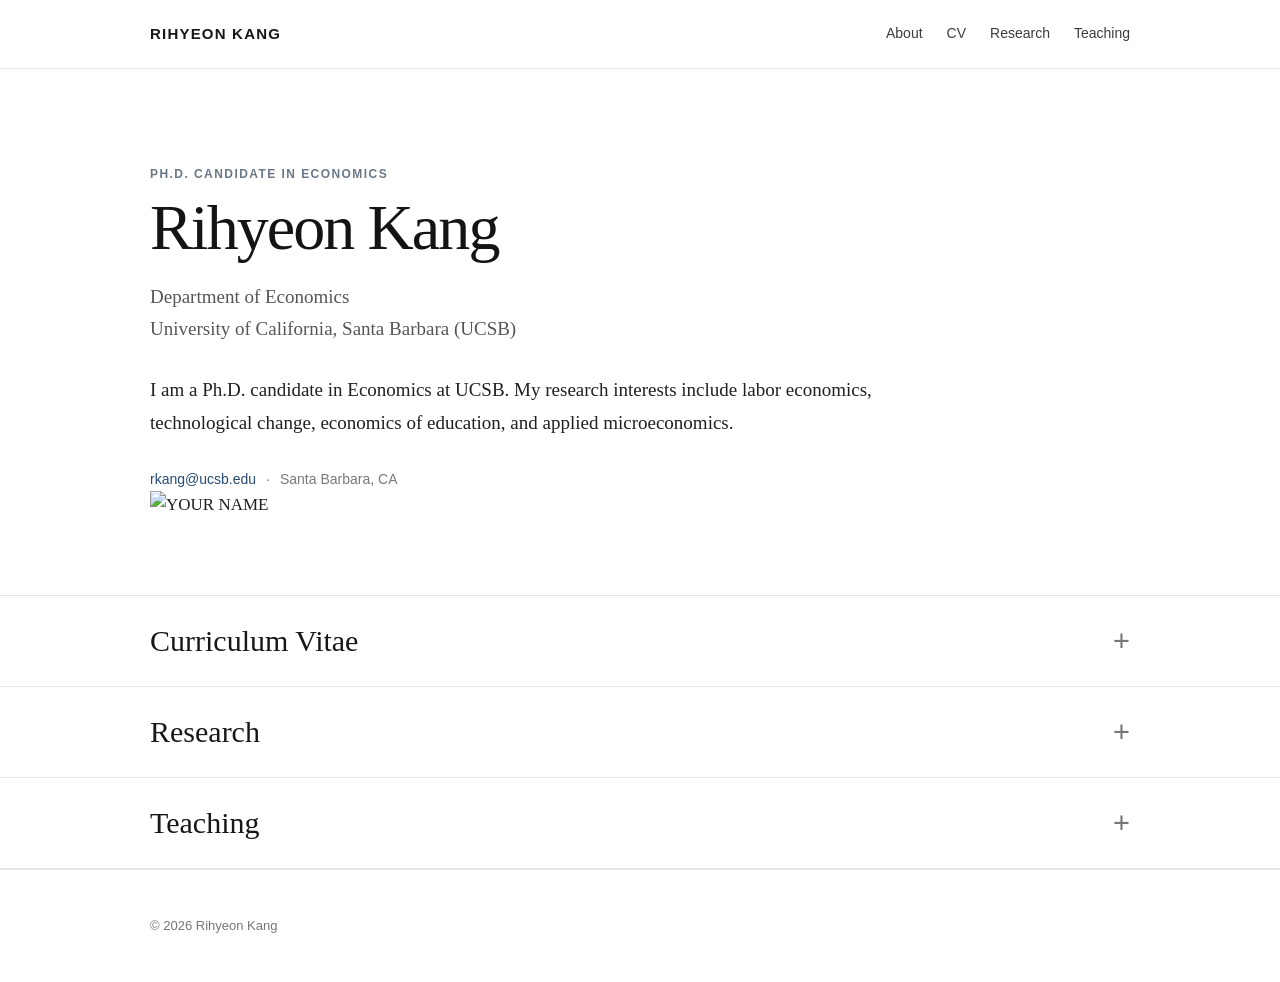
==== commit 81e5cecf: "Update index.html" ====
--- a/index.html
+++ b/index.html
@@ -80,94 +80,89 @@
         ========================================== -->
 
         <section id="about"
-                 class="hero">
-
-            <div class="container">
-
-                <p class="eyebrow">
-                    Ph.D. Candidate in Economics
-                </p>
-
-
-                <h1>
-                    Rihyeon Kang
-                </h1>
-
-
-                <p class="affiliation">
-
-                    Department of Economics<br>
-
-                    University of California, Santa Barbara (UCSB)
-
-                </p>
-
-
-                <p class="intro">
-
-                    I am a Ph.D. candidate in Economics at UCSB. 
-
-                    My research interests include
-                    labor economics,
-                    technological change,
-                    economics of education,
-                    and applied microeconomics.
-
-                </p>
-
-
-                <!-- =================================
-                     CONTACT
-                ================================== -->
-
-                <div class="contact-inline">
-
-                    <a href="mailto:YOUR_EMAIL@university.edu">
-
-                        rkang@ucsb.edu
-
-                    </a>
-
-
-                    <span>·</span>
-
-
-                    <span>
-
-                        Santa Barbara, CA 
-
-                    </span>
-
-                    <!--
-                    <span>·</span>
-
-
-                    <a href="YOUR_GOOGLE_SCHOLAR_URL"
-                       target="_blank"
-                       rel="noopener">
-
-                        Google Scholar
-
-                    </a>
-
-
-                    <span>·</span>
-
-
-                    <a href="YOUR_GITHUB_URL"
-                       target="_blank"
-                       rel="noopener">
-
-                        GitHub
-
-                    </a>
-                    -->
-
-                </div>
+         class="hero">
+
+    <div class="container hero-grid">
+
+        <div class="hero-text">
+
+            <p class="eyebrow">
+                Ph.D. Candidate in Economics
+            </p>
+
+            <h1>
+                Rihyeon Kang 
+            </h1>
+
+            <p class="affiliation">
+                Department of Economics<br>
+                University of California, Santa Barbara (UCSB) 
+            </p>
+
+            <p class="intro">
+
+                I am a Ph.D. candidate in Economics at UCSB.
+
+                My research interests include
+                labor economics,
+                technological change,
+                economics of education,
+                and applied microeconomics.
+
+            </p>
+
+            <div class="contact-inline">
+
+                <a href="mailto:YOUR_EMAIL@university.edu">
+                    rkang@ucsb.edu
+                </a>
+
+                <span>·</span>
+
+                
+                <span>
+                    Santa Barbara, CA 
+                </span>
+
+                <!--
+                <span>·</span>
+
+                <a href="YOUR_GOOGLE_SCHOLAR_URL"
+                   target="_blank"
+                   rel="noopener">
+
+                    Google Scholar
+
+                </a>
+
+                <span>·</span>
+
+                <a href="YOUR_GITHUB_URL"
+                   target="_blank"
+                   rel="noopener">
+
+                    GitHub
+
+                </a>
+                --> 
 
             </div>
 
-        </section>
+        </div>
+
+
+        <div class="profile-photo-wrapper">
+
+            <img
+                class="profile-photo"
+                src="images/profile.jpg"
+                alt="YOUR NAME">
+
+        </div>
+
+    </div>
+
+</section>
 
 
 
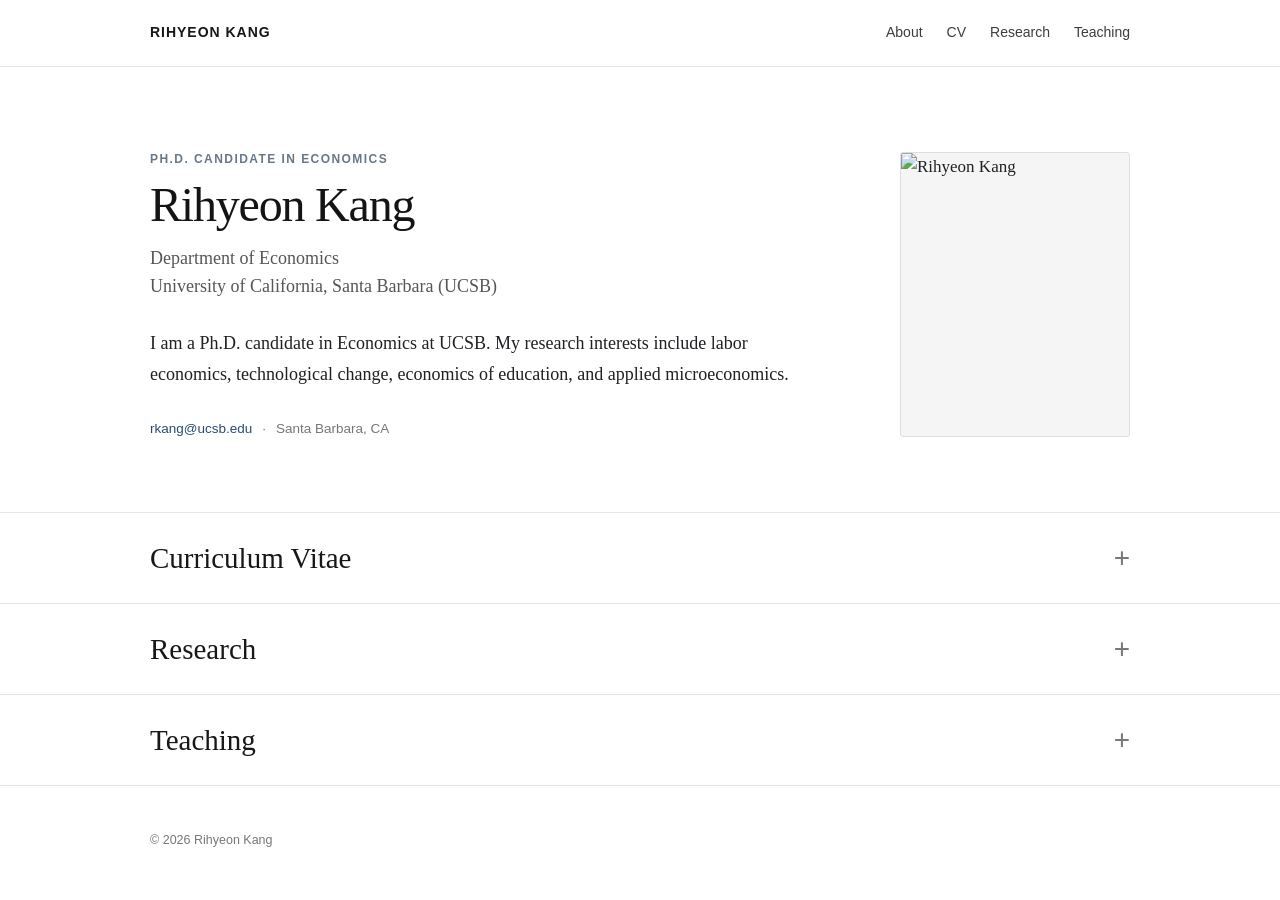
==== commit 7ce9dce5: "Update index.html" ====
--- a/index.html
+++ b/index.html
@@ -155,8 +155,8 @@
 
             <img
                 class="profile-photo"
-                src="images/profile.jpg"
-                alt="YOUR NAME">
+                src="images/profile.png"
+                alt="Rihyeon Kang">
 
         </div>
 
--- a/style.css
+++ b/style.css
@@ -30,16 +30,18 @@
 
 
 /* =========================================
-   LINKS
+   GENERAL LINKS
 ========================================= */
 
 a {
     color: #284b72;
+
     text-decoration: none;
 }
 
 a:hover {
     color: #173754;
+
     text-decoration: underline;
 }
 
@@ -50,7 +52,10 @@
 
 .container {
     width: min(980px, 90%);
-    margin: 0 auto;
+
+    margin-left: auto;
+
+    margin-right: auto;
 }
 
 
@@ -76,7 +81,7 @@
 .nav-container {
     width: min(980px, 90%);
 
-    min-height: 68px;
+    min-height: 66px;
 
     margin: 0 auto;
 
@@ -98,17 +103,19 @@
         Helvetica,
         sans-serif;
 
-    font-size: 15px;
+    font-size: 14px;
 
     font-weight: 700;
 
-    letter-spacing: 0.08em;
+    letter-spacing: 0.07em;
 
     text-transform: uppercase;
 }
 
 
 .site-name:hover {
+    color: #171717;
+
     text-decoration: none;
 }
 
@@ -118,12 +125,14 @@
 
     flex-wrap: wrap;
 
+    align-items: center;
+
     gap: 24px;
 }
 
 
 .main-nav a {
-    color: #3c3c3c;
+    color: #3d3d3d;
 
     font-family:
         Arial,
@@ -131,6 +140,8 @@
         sans-serif;
 
     font-size: 14px;
+
+    font-weight: 400;
 }
 
 
@@ -142,20 +153,41 @@
 
 
 /* =========================================
-   HERO
+   HERO / ABOUT
 ========================================= */
 
 .hero {
-    padding: 95px 0 75px;
+    padding:
+        82px 0
+        72px;
 
     border-bottom:
         1px solid #e4e4e4;
 }
 
 
-.eyebrow,
-.section-label {
-    margin: 0 0 10px;
+.hero-grid {
+    display: grid;
+
+    grid-template-columns:
+        minmax(0, 1fr)
+        260px;
+
+    gap: 70px;
+
+    align-items: center;
+}
+
+
+.hero-text {
+    min-width: 0;
+}
+
+
+.eyebrow {
+    margin:
+        0 0
+        10px;
 
     color: #697887;
 
@@ -174,74 +206,140 @@
 }
 
 
+/* Smaller name than previous version */
+
 .hero h1 {
-    margin: 0 0 14px;
+    margin:
+        0 0
+        13px;
 
     color: #141414;
 
     font-size:
-        clamp(42px, 7vw, 64px);
-
-    line-height: 1.05;
+        clamp(
+            34px,
+            5vw,
+            48px
+        );
+
+    line-height: 1.1;
 
     font-weight: 500;
 
-    letter-spacing: -0.03em;
+    letter-spacing:
+        -0.025em;
 }
 
 
 .affiliation {
-    margin-bottom: 28px;
+    margin:
+        0 0
+        27px;
 
     color: #565656;
 
-    font-size: 19px;
+    font-size: 18px;
+
+    line-height: 1.55;
 }
 
 
 .intro {
-    max-width: 760px;
-
-    margin-bottom: 28px;
-
-    font-size: 19px;
+    max-width: 690px;
+
+    margin:
+        0 0
+        27px;
+
+    font-size: 18px;
 
     line-height: 1.75;
 }
 
+
+/* =========================================
+   CONTACT
+========================================= */
 
 .contact-inline {
     display: flex;
 
     flex-wrap: wrap;
 
-    gap: 10px;
-
-    color: #7a7a7a;
-
-    font-family:
-        Arial,
-        Helvetica,
-        sans-serif;
-
-    font-size: 14px;
-}
-
-
-/* =========================================
-   ACCORDION
+    align-items: center;
+
+    gap: 8px 10px;
+
+    color: #777777;
+
+    font-family:
+        Arial,
+        Helvetica,
+        sans-serif;
+
+    font-size: 13.5px;
+
+    line-height: 1.6;
+}
+
+
+.contact-inline a {
+    color: #284b72;
+}
+
+
+/* =========================================
+   PROFILE PHOTO
+========================================= */
+
+.profile-photo-wrapper {
+    width: 100%;
+
+    display: flex;
+
+    justify-content: flex-end;
+
+    align-items: center;
+}
+
+
+.profile-photo {
+    display: block;
+
+    width: 230px;
+
+    height: 285px;
+
+    object-fit: cover;
+
+    object-position: center;
+
+    border-radius: 3px;
+
+    border:
+        1px solid #dedede;
+
+    background: #f5f5f5;
+}
+
+
+/* =========================================
+   ACCORDION SECTIONS
 ========================================= */
 
 .accordion-section {
     border-bottom:
         1px solid #e4e4e4;
+
+    background: #ffffff;
 }
 
 
 .accordion-button {
     width: 100%;
 
-    padding: 28px 0;
+    padding:
+        27px 0;
 
     border: none;
 
@@ -252,6 +350,8 @@
     justify-content: space-between;
 
     align-items: center;
+
+    gap: 20px;
 
     cursor: pointer;
 
@@ -262,9 +362,11 @@
         "Times New Roman",
         serif;
 
-    font-size: 30px;
+    font-size: 29px;
 
     font-weight: 500;
+
+    line-height: 1.25;
 
     text-align: left;
 }
@@ -275,7 +377,17 @@
 }
 
 
+.accordion-button:focus-visible {
+    outline:
+        2px solid #284b72;
+
+    outline-offset: 4px;
+}
+
+
 .accordion-icon {
+    flex-shrink: 0;
+
     color: #777777;
 
     font-family:
@@ -283,11 +395,17 @@
         Helvetica,
         sans-serif;
 
-    font-size: 29px;
+    font-size: 28px;
 
     font-weight: 300;
-}
-
+
+    line-height: 1;
+}
+
+
+/* =========================================
+   ACCORDION CONTENT
+========================================= */
 
 .accordion-content {
     max-height: 0;
@@ -300,13 +418,13 @@
 
     transition:
         max-height 0.5s ease,
-        opacity 0.35s ease,
-        padding 0.35s ease;
+        opacity 0.3s ease,
+        padding-bottom 0.35s ease;
 }
 
 
 .accordion-content.open {
-    max-height: 6000px;
+    max-height: 8000px;
 
     opacity: 1;
 
@@ -315,57 +433,7 @@
 
 
 /* =========================================
-   SECTION LINKS
-========================================= */
-
-.link-section {
-    border-bottom:
-        1px solid #e4e4e4;
-}
-
-
-.section-link {
-    width: 100%;
-
-    padding: 28px 0;
-
-    display: flex;
-
-    justify-content: space-between;
-
-    align-items: center;
-
-    color: #171717;
-
-    font-size: 30px;
-
-    font-weight: 500;
-
-    text-decoration: none;
-}
-
-
-.section-link:hover {
-    color: #284b72;
-
-    text-decoration: none;
-}
-
-
-.section-arrow {
-    color: #777777;
-
-    font-family:
-        Arial,
-        Helvetica,
-        sans-serif;
-
-    font-size: 27px;
-}
-
-
-/* =========================================
-   PDF
+   CV PDF
 ========================================= */
 
 .pdf-wrapper {
@@ -373,6 +441,8 @@
 
     height: 900px;
 
+    overflow: hidden;
+
     border:
         1px solid #d8d8d8;
 
@@ -381,6 +451,8 @@
 
 
 .pdf-wrapper iframe {
+    display: block;
+
     width: 100%;
 
     height: 100%;
@@ -390,7 +462,8 @@
 
 
 .fallback-link {
-    margin-top: 12px;
+    margin:
+        12px 0 0;
 
     color: #777777;
 
@@ -404,11 +477,49 @@
 
 
 /* =========================================
-   RESEARCH PREVIEW
+   DYNAMIC PARTIAL CONTAINERS
+========================================= */
+
+#research-loaded-content,
+#teaching-loaded-content {
+    width: 100%;
+}
+
+
+/* =========================================
+   LOADING / ERROR STATES
+========================================= */
+
+.loading-text,
+.loading-error {
+    padding:
+        20px 0;
+
+    color: #777777;
+
+    font-family:
+        Arial,
+        Helvetica,
+        sans-serif;
+
+    font-size: 14px;
+}
+
+
+.loading-error {
+    color: #7d3434;
+}
+
+
+/* =========================================
+   RESEARCH ITEMS
 ========================================= */
 
 .research-item {
-    padding: 38px 0;
+    max-width: 880px;
+
+    padding:
+        37px 0;
 
     border-top:
         1px solid #dedede;
@@ -416,27 +527,43 @@
 
 
 .research-item:first-child {
-    border-top: none;
-
-    padding-top: 12px;
+    padding-top:
+        10px;
+
+    border-top:
+        none;
 }
 
 
 .research-item h2 {
-    max-width: 850px;
-
-    margin: 5px 0 8px;
+    max-width: 840px;
+
+    margin:
+        5px 0
+        8px;
+
+    color: #202020;
 
     font-size: 25px;
 
     line-height: 1.35;
 
     font-weight: 500;
+
+    letter-spacing:
+        -0.01em;
+}
+
+
+.research-featured h2 {
+    font-size: 27px;
 }
 
 
 .paper-status {
-    margin: 0 0 5px;
+    margin:
+        0 0
+        5px;
 
     color: #697887;
 
@@ -445,18 +572,21 @@
         Helvetica,
         sans-serif;
 
-    font-size: 12px;
+    font-size: 11.5px;
 
     font-weight: 700;
 
-    letter-spacing: 0.1em;
+    letter-spacing:
+        0.1em;
 
     text-transform: uppercase;
 }
 
 
 .paper-meta {
-    margin: 4px 0 14px;
+    margin:
+        4px 0
+        14px;
 
     color: #777777;
 
@@ -465,100 +595,93 @@
         Helvetica,
         sans-serif;
 
-    font-size: 14px;
-}
-
-
-.paper-links {
-    margin-top: 17px;
-
-    font-family:
-        Arial,
-        Helvetica,
-        sans-serif;
-
-    font-size: 14px;
+    font-size: 13.5px;
+}
+
+
+.paper-abstract {
+    max-width: 840px;
+
+    margin:
+        16px 0 0;
+
+    line-height: 1.75;
+}
+
+
+.paper-actions {
+    margin-top: 20px;
+}
+
+
+.paper-button {
+    display: inline-block;
+
+    padding:
+        8px 14px;
+
+    border:
+        1px solid #b5c0cb;
+
+    border-radius:
+        3px;
+
+    color: #284b72;
+
+    background: #ffffff;
+
+    font-family:
+        Arial,
+        Helvetica,
+        sans-serif;
+
+    font-size: 13px;
 
     font-weight: 600;
 }
 
 
-.detail-link {
-    margin-top: 28px;
-
-    font-family:
-        Arial,
-        Helvetica,
-        sans-serif;
-
-    font-size: 14px;
-
-    font-weight: 600;
-}
-
-
-/* =========================================
-   DETAIL PAGES
-========================================= */
-
-.page-header {
+.paper-button:hover {
+    color: #193858;
+
+    background: #f4f6f8;
+
+    border-color: #8999a8;
+
+    text-decoration: none;
+}
+
+
+/* =========================================
+   TEACHING ITEMS
+========================================= */
+
+.teaching-item {
+    max-width: 880px;
+
     padding:
-        85px 0
-        52px;
-}
-
-
-.page-header h1 {
-    margin: 0 0 14px;
-
-    color: #151515;
-
-    font-size:
-        clamp(40px, 6vw, 58px);
-
-    font-weight: 500;
-
-    line-height: 1.1;
-
-    letter-spacing: -0.03em;
-}
-
-
-.page-intro {
-    max-width: 760px;
-
-    color: #565656;
-
-    font-size: 18px;
-}
-
-
-.research-list {
-    padding-bottom: 90px;
-}
-
-
-.full-paper {
-    max-width: 900px;
-
-    padding: 42px 0;
+        34px 0;
 
     border-top:
         1px solid #dedede;
 }
 
 
-.full-paper:first-child {
+.teaching-item:first-child {
+    padding-top: 10px;
+
     border-top: none;
 }
 
 
-.full-paper h2 {
-    margin: 5px 0 8px;
+.teaching-item h2 {
+    margin:
+        5px 0
+        8px;
 
     color: #202020;
 
-    font-size: 26px;
+    font-size: 24px;
 
     font-weight: 500;
 
@@ -566,19 +689,14 @@
 }
 
 
-.coauthors {
-    margin: 4px 0 7px;
-
-    color: #565656;
-}
-
-
-.abstract {
-    margin-top: 18px;
-
-    max-width: 880px;
-}
-
+.teaching-item p {
+    max-width: 820px;
+}
+
+
+/* =========================================
+   UTILITY
+========================================= */
 
 .muted {
     color: #777777;
@@ -590,10 +708,8 @@
 ========================================= */
 
 .site-footer {
-    padding: 32px 0;
-
-    border-top:
-        1px solid #e6e6e6;
+    padding:
+        31px 0;
 
     color: #777777;
 
@@ -604,7 +720,31 @@
         Helvetica,
         sans-serif;
 
-    font-size: 13px;
+    font-size: 12.5px;
+}
+
+
+/* =========================================
+   TABLET
+========================================= */
+
+@media (max-width: 850px) {
+
+    .hero-grid {
+        grid-template-columns:
+            minmax(0, 1fr)
+            210px;
+
+        gap: 45px;
+    }
+
+
+    .profile-photo {
+        width: 195px;
+
+        height: 245px;
+    }
+
 }
 
 
@@ -623,21 +763,19 @@
         min-height: auto;
 
         padding:
-            15px 0;
-
-        align-items:
-            flex-start;
-
-        flex-direction:
-            column;
-
-        gap: 8px;
+            14px 0;
+
+        flex-direction: column;
+
+        align-items: flex-start;
+
+        gap: 7px;
     }
 
 
     .main-nav {
         gap:
-            10px 18px;
+            8px 17px;
     }
 
 
@@ -648,8 +786,49 @@
 
     .hero {
         padding:
-            64px 0
-            52px;
+            58px 0
+            50px;
+    }
+
+
+    .hero-grid {
+        grid-template-columns: 1fr;
+
+        gap: 35px;
+    }
+
+
+    .hero-text {
+        order: 1;
+    }
+
+
+    .profile-photo-wrapper {
+        order: 2;
+
+        justify-content: flex-start;
+    }
+
+
+    .profile-photo {
+        width: 175px;
+
+        height: 215px;
+    }
+
+
+    .hero h1 {
+        font-size:
+            clamp(
+                32px,
+                10vw,
+                40px
+            );
+    }
+
+
+    .affiliation {
+        font-size: 17px;
     }
 
 
@@ -658,12 +837,26 @@
     }
 
 
-    .accordion-button,
-    .section-link {
-        font-size: 25px;
-
+    .contact-inline {
+        font-size: 13px;
+    }
+
+
+    .accordion-button {
         padding:
             23px 0;
+
+        font-size: 24px;
+    }
+
+
+    .accordion-icon {
+        font-size: 25px;
+    }
+
+
+    .accordion-content.open {
+        padding-bottom: 42px;
     }
 
 
@@ -672,90 +865,56 @@
     }
 
 
-    .page-header {
+    .research-item {
         padding:
-            65px 0
-            40px;
-    }
-
-
-    .full-paper {
-        padding:
-            32px 0;
-    }
-
-}
-
-
-
-/* =========================================
-   Dynamically loaded research
-========================================= */
-
-#research-loaded-content {
-    width: 100%;
-}
-
-
-.loading-text,
-.loading-error {
-    padding: 25px 0;
-
-    color: #777777;
-
-    font-family:
-        Arial,
-        Helvetica,
-        sans-serif;
-
-    font-size: 14px;
-}
-
-
-.paper-abstract {
-    max-width: 850px;
-
-    margin-top: 16px;
-}
-
-
-.paper-actions {
-    margin-top: 20px;
-}
-
-
-.paper-button {
-    display: inline-block;
-
-    padding: 9px 15px;
-
-    border:
-        1px solid #b5c0cb;
-
-    border-radius: 3px;
-
-    color: #284b72;
-
-    font-family:
-        Arial,
-        Helvetica,
-        sans-serif;
-
-    font-size: 13px;
-
-    font-weight: 600;
-}
-
-
-.paper-button:hover {
-    background: #f4f6f8;
-
-    border-color: #8698aa;
-
-    text-decoration: none;
-}
-
-
-.research-featured h2 {
-    font-size: 28px;
-}
+            31px 0;
+    }
+
+
+    .research-item h2,
+    .research-featured h2 {
+        font-size: 22px;
+    }
+
+
+    .teaching-item h2 {
+        font-size: 21px;
+    }
+
+}
+
+
+/* =========================================
+   SMALL MOBILE
+========================================= */
+
+@media (max-width: 450px) {
+
+    .container,
+    .nav-container {
+        width: 92%;
+    }
+
+
+    .hero {
+        padding-top: 46px;
+    }
+
+
+    .profile-photo {
+        width: 150px;
+
+        height: 188px;
+    }
+
+
+    .contact-inline {
+        gap: 6px 8px;
+    }
+
+
+    .pdf-wrapper {
+        height: 520px;
+    }
+
+}
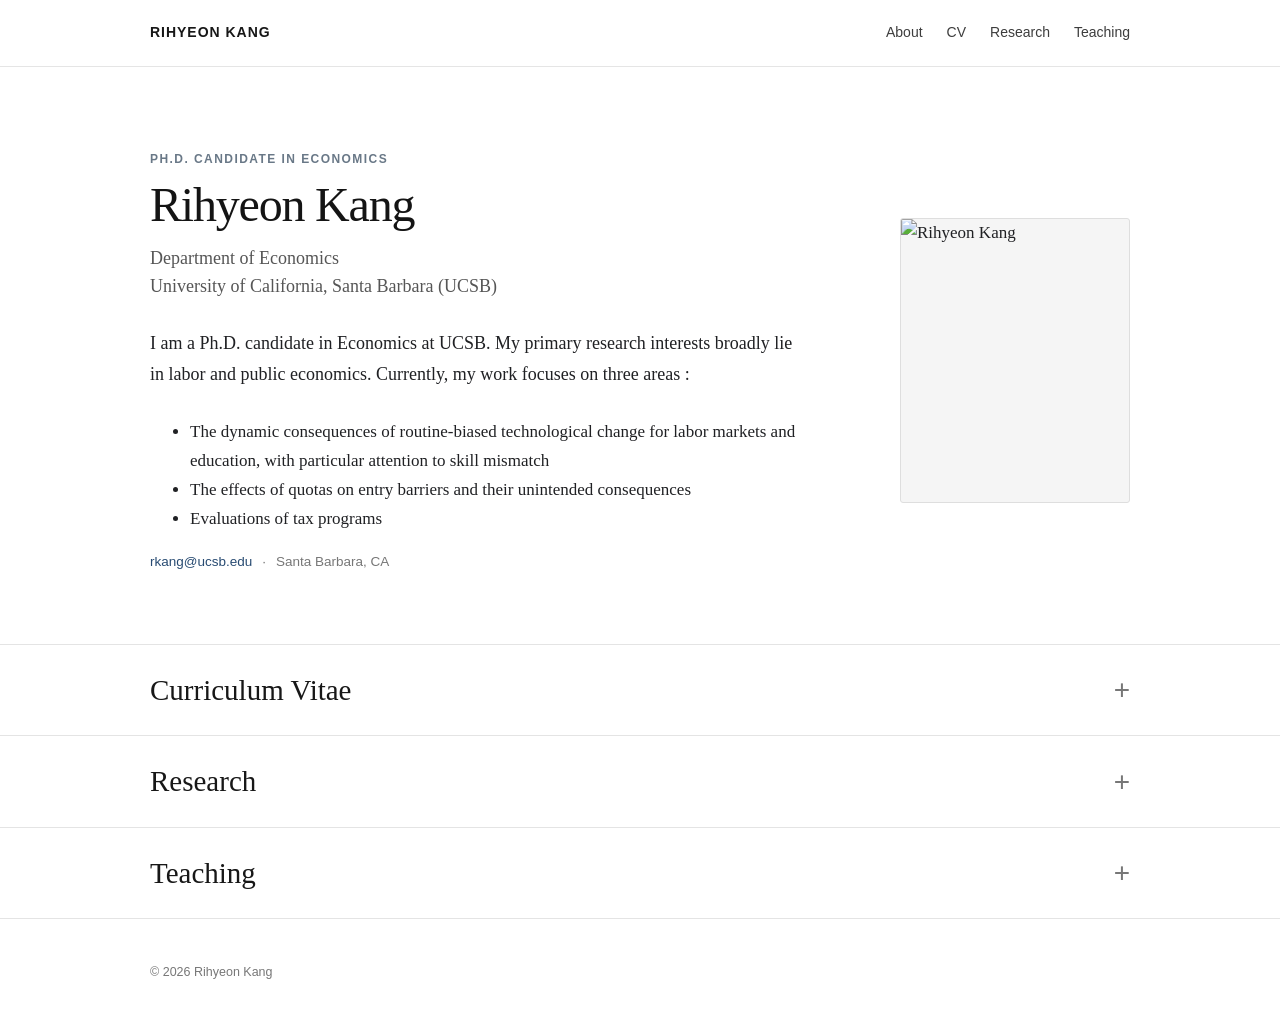
==== commit 053c41a4: "Update index.html" ====
--- a/index.html
+++ b/index.html
@@ -103,11 +103,17 @@
 
                 I am a Ph.D. candidate in Economics at UCSB.
 
-                My research interests include
-                labor economics,
-                technological change,
-                economics of education,
-                and applied microeconomics.
+                 My primary research interests broadly lie in labor and public economics. Currently, my work focuses on three areas :
+                <ul>
+                    <li>The dynamic consequences of routine-biased technological change for labor markets and education, with particular attention to skill mismatch</li>
+                    <li>The effects of quotas on entry barriers and their unintended consequences</li>
+                    <li>Evaluations of tax programs </li>
+                    <!--<li>Applied Microeconomics</li>-->
+                </ul>
+                
+                    
+                    
+                    
 
             </p>
 
